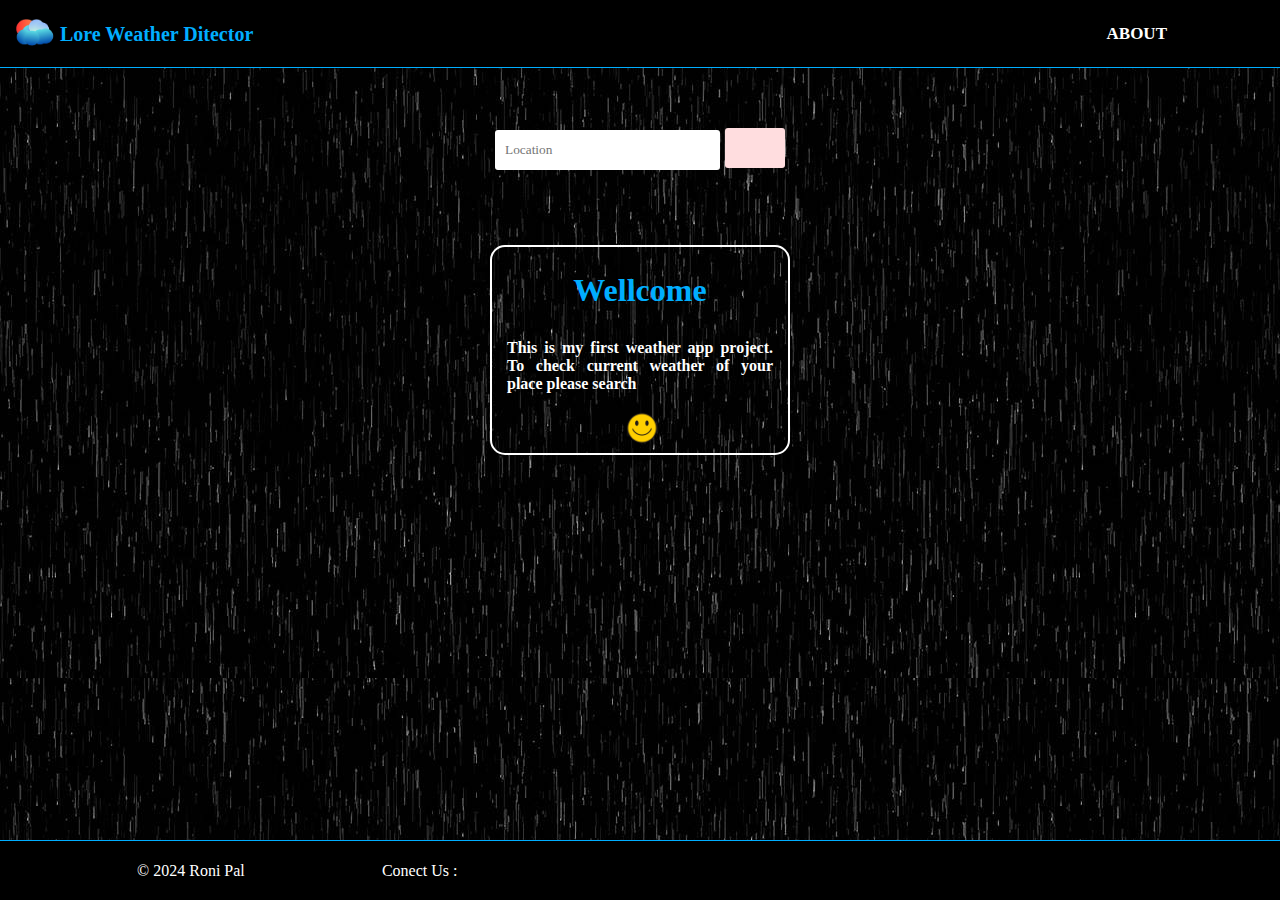
==== index.html @ 9ed1254b "Add files via upload" ====
<!DOCTYPE html>
<html lang="en">
<head>
    <meta charset="UTF-8">
    <meta name="viewport" content="width=device-width, initial-scale=1.0">
    <link rel="icon" href="cloud.png">
    <link rel="stylesheet" href="https://cdnjs.cloudflare.com/ajax/libs/font-awesome/6.4.2/css/all.min.css" integrity="sha512-z3gLpd7yknf1YoNbCzqRKc4qyor8gaKU1qmn+CShxbuBusANI9QpRohGBreCFkKxLhei6S9CQXFEbbKuqLg0DA==" crossorigin="anonymous" referrerpolicy="no-referrer" />
    <title>Lore Weather Ditector</title>
    <link rel="stylesheet" href="weather.css">
</head>
<body background="jpg.jpg">
    
<!--NAV-->
<nav>
    <label class="logo"><img src="cloud.png" alt=""><a href="#" id="logo">Lore Weather Ditector</a></label>
    <ul>
        <li><a href="about.html" target="_blank">About</a></li>
    </ul>
</nav>

<!--MAIN-->

<main>

    <div id="search">
        <input type="text" name="srh_loc" id="srh_loc" placeholder="Location">
        <abbr title="Searh"><button id="srh_btn"><i class="fa-solid fa-magnifying-glass-location fa-2xl" style="color: #0091ff;"></i></button></abbr>
    </div>

    <div id="intro">
        <div class="intro">
        <h1>Wellcome</h1>
        <p>This is my first weather app project. To check current weather of your place please search</p>
        &nbsp;&nbsp;&nbsp;&nbsp;&nbsp;&nbsp;&nbsp;&nbsp;&nbsp;&nbsp;&nbsp;&nbsp;&nbsp;&nbsp;&nbsp;&nbsp;&nbsp;&nbsp;&nbsp;&nbsp;&nbsp;&nbsp;&nbsp;&nbsp;&nbsp;<img src="smile.png">  <!--Sorry for this kind of silliness, but i am hoppless at that time-->
    </div>
    </div>

    <div id="weather">

    <div id="location" class="weather">
        <p><span id="loc"></span></p>
        <p><span id="reg"></span></p>
        <p><span id="coun"></span></p>
        <p><span id="dt"></span></p>
    </div>

    <div id="temp" class="weather">
        <p><span id="tem"></span></p>
        <p><span id="mtemp"></span></p>
        <p><span id="feel"></span></p>
        <p><span id="humy"></span></p>
    </div>

    <div id="others" class="weather">
        <p id="p_con"><img src="#"><span id="con"></span></p>
        <p><span id="cld"></span></p>
        <p><span id="uv"></span></p>
        <p><span id="ws"></span></p>
    </div>

    </div>


</main>



<!--Footer-->

<footer class="foot">
    <span id="copy"> &copy 2024 Roni Pal</span>
    <span id="connect">Conect Us :</span> 
    <a href= "mailto : roniofficial41@gmail.com" target="_blank"><abbr title="Email"><i class="fa-solid fa-envelope fa-xl"></i></abbr></a>

    <a href="https://linktr.ee/RoniPal" target="_blank"><abbr title="Portfolio"><i class="fa-solid fa-globe fa-xl"></i></abbr></a>


    <a href="https://www.linkedin.com/in/roni-pal-140410295/" target="_blank"><abbr title="LinkedIn"><i class="fa-brands fa-linkedin fa-xl"></i></abbr></a>


    <a href="https://github.com/RoniPal" target="_blank"><abbr title="GitHub"><i class="fa-brands fa-github fa-xl"></i></abbr></a>


    <a href="https://x.com/Roni_Pal_999" target="_blank"><abbr title="X"><i class="fa-brands fa-x-twitter fa-xl"></i></abbr></a>

</footer>
<script src="weather.js"></script>

</body>
</html>
---- weather.css ----
*{
    margin: 0;
    padding: 0;
    text-decoration: none;
    list-style: none;
    box-sizing: border-box;
    font-family: 'Sora';
}

body{
    min-height: 100vh;  /*  this property for 'footer' element */
    margin: 0;
    padding: 0;
    text-decoration: none;
    list-style: none;
    box-sizing: border-box;
    font-family: 'Sora';
    background-color: black;
}


/* ------------------- nav -----------------------------------------------*/


nav{
    background: black;
    height: 68px;
    width: 100%;
    position: fixed;
    border-bottom: 0.5px solid #00aeff;
}


label.logo{
    font-size: 20px;
    line-height: 68px;
    padding: 0 10px;
    font-weight: bold;
}

label.logo img{
    width: 50px;
    height: 50px;
    vertical-align: middle;
}

#logo{
    color: #00aeff;
}

#logo:hover{
    background: none;
}

nav ul{
    float: right;
    margin-right: 80px;
}

nav ul li{
    display: inline-block;
    line-height: 68px;
    margin: 0 20px;
}

nav ul li a{
    color : white;
    font-size: 17px;
    text-transform: uppercase;
    font-weight: bold;
    padding: 7px 13px;
    border-radius: 5px;
}

a:hover{
    color: white;
    transition: 0.5s;
    background: rgb(0, 0, 255);
}



@media(max-width: 600px){
    label.logo{
        font-size: 15px;
    }

    label.logo img{
        width: 30px;
        height: 30px;
    }

    nav ul{
    margin-right: 0px;
    }
    
    nav ul li a{
        font-size: 12px;
    }
}

/*-------------------------- footer ---------------------------*/
.foot{
    background-color: black;
    position: sticky;          /* always in bottom footer property */
    top: 100%;                 /* always in bottom footer property */
    height: 60px;
    width: 100%;
    display: flex;
    align-items: center;
    justify-content: space-evenly;
    border-top: 0.5px solid #00aeff;
}

.foot span{
    color: white;
}

.foot a{
    color: white;
}

.foot a:hover{
    color: rgb(0, 0, 255);
    background: none;
    transition: 0.2s;
}

/*-------------------- footer responsive ------------------------------*/
@media(max-width: 495px){

    #connect{
        display: none;
    }

    #copy{
        font-size: 10px;
    }
}


/*---------------------------MAiN-----------------------*/
main{
    padding-top: 100px;
}

/*search box & search btn*/
#search{
    background-color: transparent;
    width: 100%;
    height: 100px;
    display: flex;
    justify-content: center;
    align-items: center;
}

#srh_loc{
    height: 40px;
    width: 225px;
    border-radius: 3px;
    border: none;
    padding-left: 10px;
    background-color: white;
}

#srh_btn{
    height: 40px;
    width: 60px;
    margin-left: 5px;
    border: none;
    border-radius: 3px;
    background-color: #ffdddf;
    transition: all ease 0.2s;
}

#srh_btn:hover{
    cursor: pointer;
    background-color: 	#ffbdc2;
}

#srh_btn:active{
    scale: 0.9;
}

/*weather details div*/

#weather{
    background-color: transparent;
    display: flex;
    align-items: center;
    justify-content: space-evenly;
    flex-wrap: wrap;
    margin-top: 50px;
}

.weather{
    width: 250px;
    height: 250px;
    border-radius: 15px;
    border: 3px solid white;
    padding: 10px 0 10px 0;
    color: white;
    display: flex;
    align-items: center;
    flex-wrap: wrap;
    margin: 0;
}

.weather p{
    width: 100%;
    text-align: center;
}

.weather p span{
    font-weight: 900;
}

#tem{
    font-size: 35px;
}
#p_con{
    display: flex;
    align-items: center;
    justify-content: center;
}

#others p img{
    height: 50px;
    width: 50px;
    line-height: 50%;
}

@media(max-width: 800px){
    .weather{
        margin: 30px;
    }
}

/*----------intro------*/
#intro{
    color: white;
    height: 300px;
    width: 100%;
    display: flex;
    align-items: center;
    justify-content: center;
    flex-wrap: wrap;
}

.intro{
    height: 70%;
    width: 300px;
    border-radius: 15px;
    border: 2px solid white;
    padding: 15px;
}

.intro h1{
    margin: 10px 0 30px 0;
    text-align: center;
    color: #00aeff;
    font-weight: 700;
}

.intro p{
    text-align: justify;
    font-weight: 700;
}

.intro img{
    height: 70px;
    width: 70px;
}
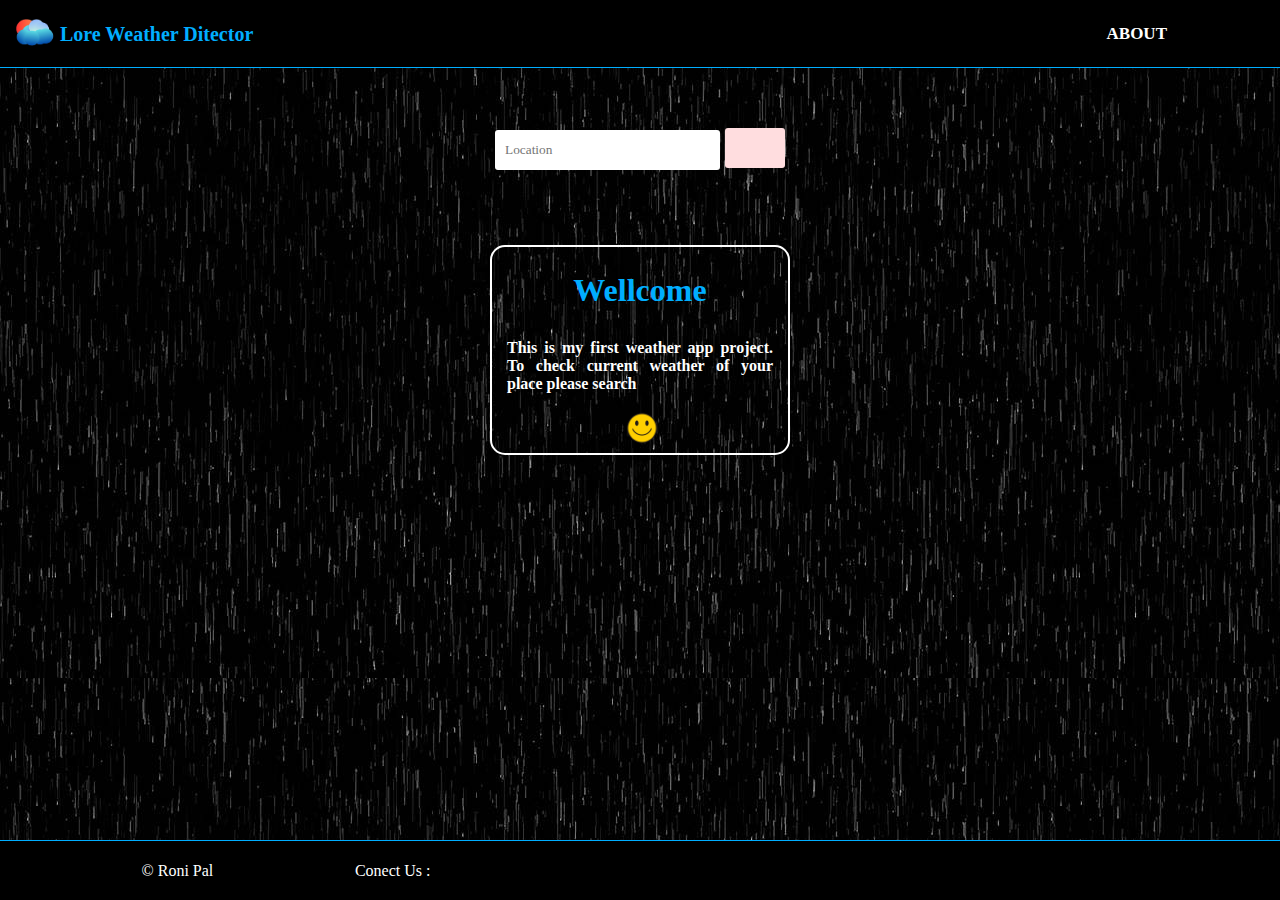
==== commit 92b4903f: "Update index.html" ====
--- a/index.html
+++ b/index.html
@@ -68,7 +68,7 @@
 <!--Footer-->
 
 <footer class="foot">
-    <span id="copy"> &copy 2024 Roni Pal</span>
+    <span id="copy"> &copy <span id="copyyear"></span> Roni Pal</span>
     <span id="connect">Conect Us :</span> 
     <a href= "mailto : roniofficial41@gmail.com" target="_blank"><abbr title="Email"><i class="fa-solid fa-envelope fa-xl"></i></abbr></a>
 
@@ -87,4 +87,4 @@
 <script src="weather.js"></script>
 
 </body>
-</html>+</html>
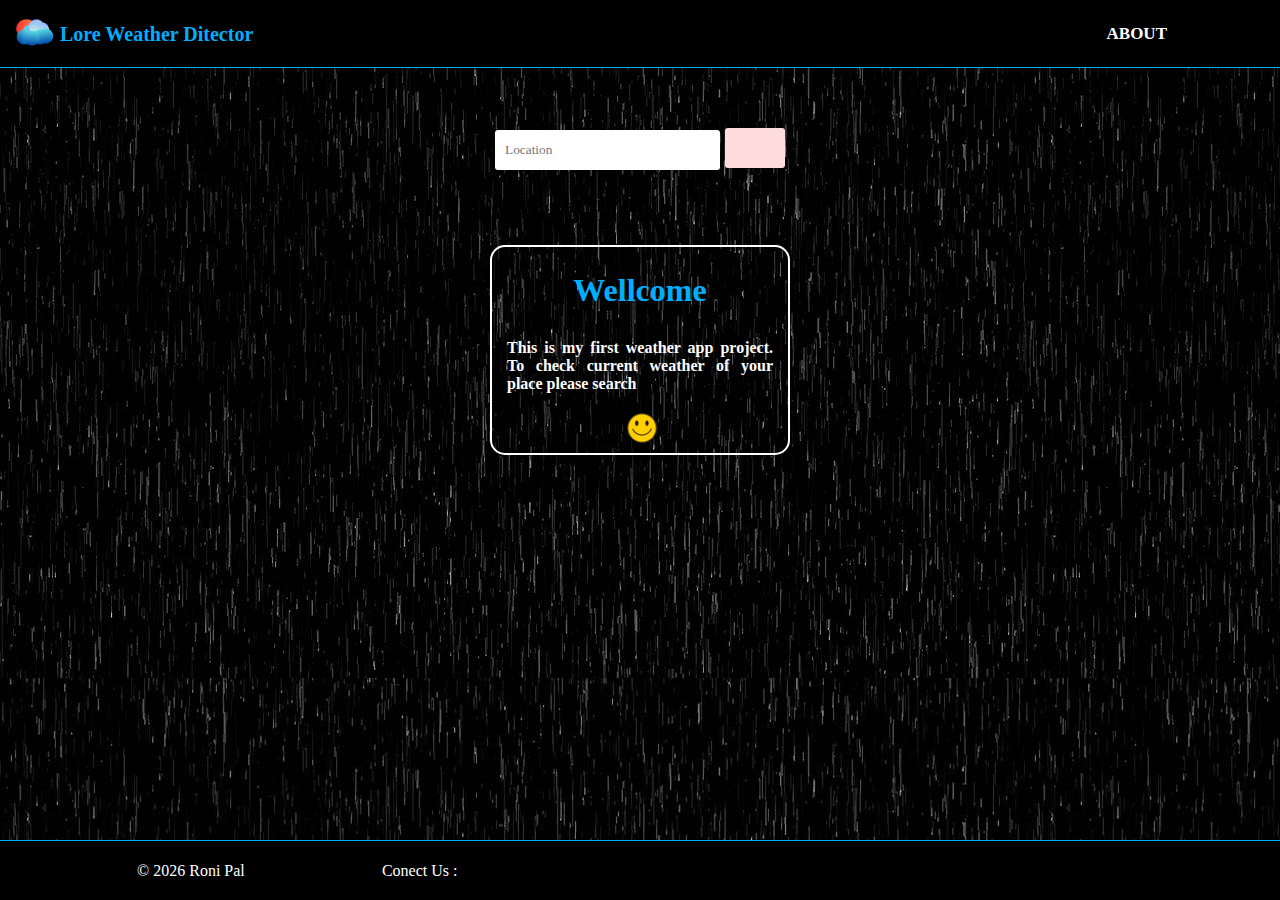
==== commit 8ee2074e: "Update index.html" ====
--- a/index.html
+++ b/index.html
@@ -12,7 +12,7 @@
     
 <!--NAV-->
 <nav>
-    <label class="logo"><img src="cloud.png" alt=""><a href="#" id="logo">Lore Weather Ditector</a></label>
+    <label class="logo"><img src="cloud.png" alt=""><a href="https://loreweatherditector.netlify.app/" id="logo">Lore Weather Ditector</a></label>
     <ul>
         <li><a href="about.html" target="_blank">About</a></li>
     </ul>
@@ -68,7 +68,7 @@
 <!--Footer-->
 
 <footer class="foot">
-    <span id="copy"> &copy <span id="copyyear"></span> Roni Pal</span>
+    <span id="copy"> &copy <span id="copyYear"></span> Roni Pal</span>
     <span id="connect">Conect Us :</span> 
     <a href= "mailto : roniofficial41@gmail.com" target="_blank"><abbr title="Email"><i class="fa-solid fa-envelope fa-xl"></i></abbr></a>
 
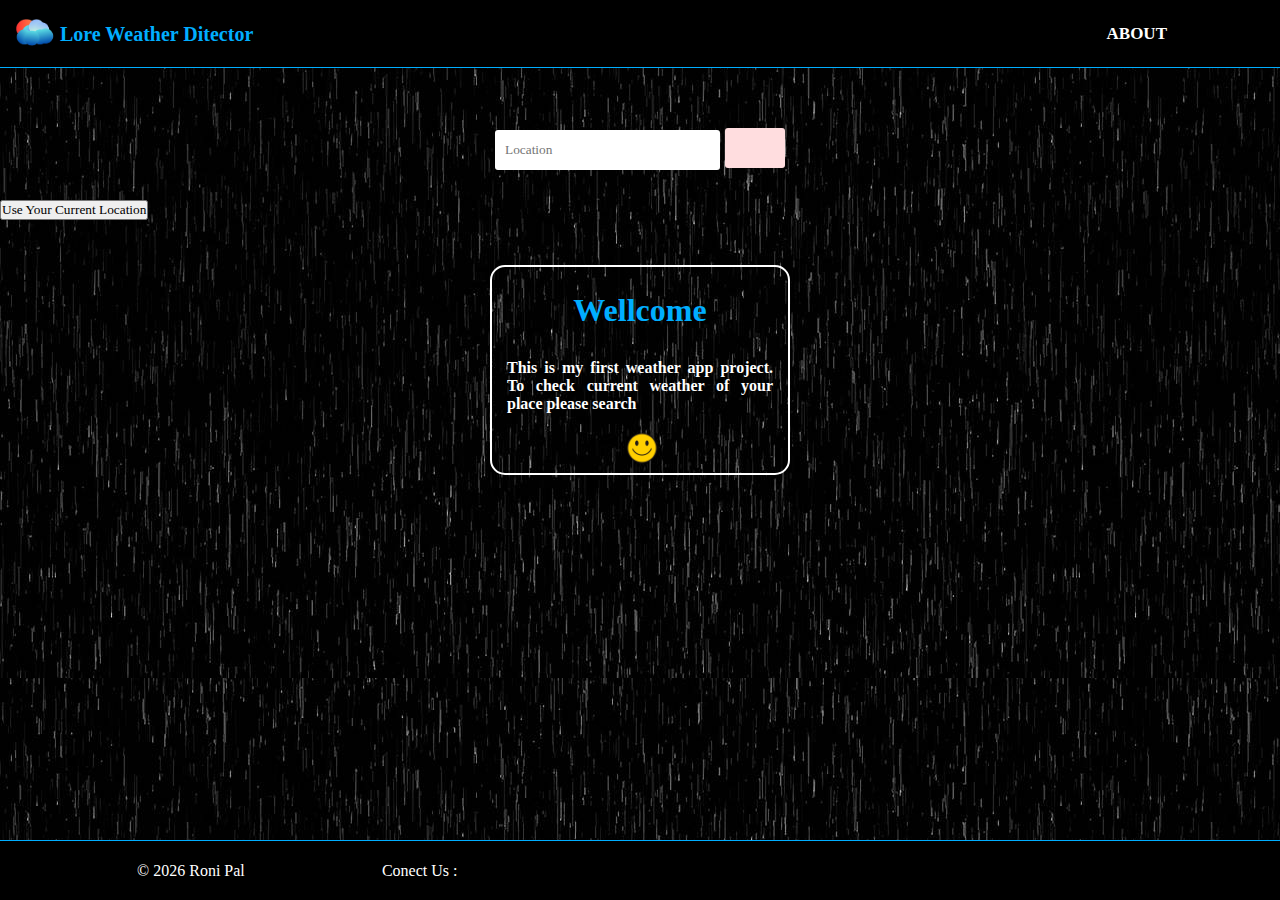
==== commit 93c9085f: "Update index.html" ====
--- a/index.html
+++ b/index.html
@@ -12,7 +12,7 @@
     
 <!--NAV-->
 <nav>
-    <label class="logo"><img src="cloud.png" alt=""><a href="https://loreweatherditector.netlify.app/" id="logo">Lore Weather Ditector</a></label>
+    <label class="logo"><img src="cloud.png" alt=""><a href="https://loreweatherditector.netlify.app" target="_blank" id="logo">Lore Weather Ditector</a></label>
     <ul>
         <li><a href="about.html" target="_blank">About</a></li>
     </ul>
@@ -27,6 +27,10 @@
         <abbr title="Searh"><button id="srh_btn"><i class="fa-solid fa-magnifying-glass-location fa-2xl" style="color: #0091ff;"></i></button></abbr>
     </div>
 
+  <div id="locationBTN">
+        <button id="currentLocationBtn">Use Your Current Location</button>
+    </div>
+    
     <div id="intro">
         <div class="intro">
         <h1>Wellcome</h1>
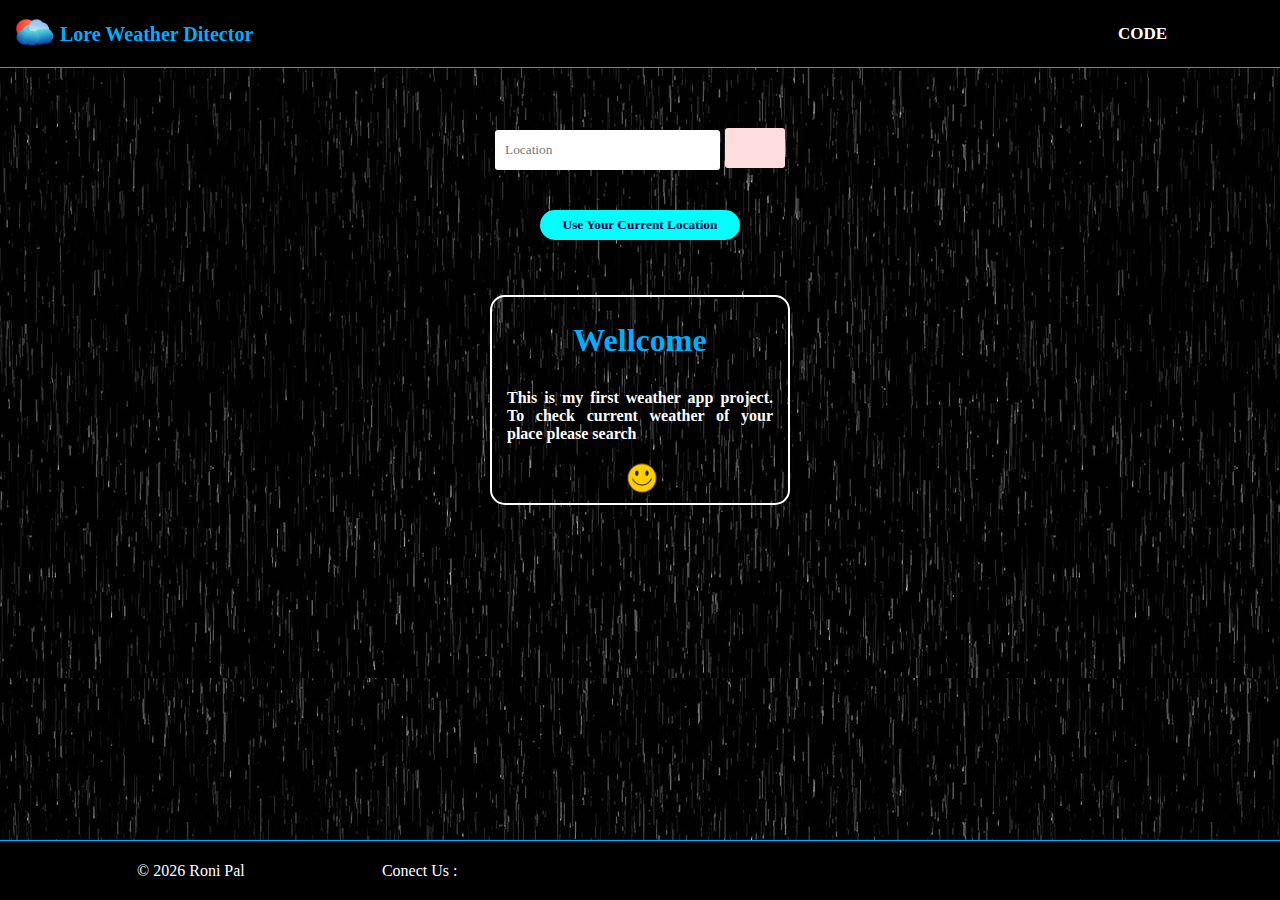
==== commit 9e97db2f: "CODE link add" ====
--- a/index.html
+++ b/index.html
@@ -14,7 +14,7 @@
 <nav>
     <label class="logo"><img src="cloud.png" alt=""><a href="https://loreweatherditector.netlify.app" target="_blank" id="logo">Lore Weather Ditector</a></label>
     <ul>
-        <li><a href="about.html" target="_blank">About</a></li>
+        <li><a href="https://github.com/RoniPal/Lore-weather-ditector" target="_blank">CODE</a></li>
     </ul>
 </nav>
 
--- a/weather.css
+++ b/weather.css
@@ -270,4 +270,35 @@
 .intro img{
     height: 70px;
     width: 70px;
-}+}
+
+
+/*location btn------------------*/
+#locationBTN{
+    background-color: transparent;
+    width: 100%;
+    height: 50px;
+    display: flex;
+    justify-content: center;
+    align-items: center;
+}
+
+#currentLocationBtn{
+    width: 200px;
+    height: 30px;
+    border: none;
+    border-radius: 15px;
+    transition: all ease 0.2s;
+    background-color: aqua;
+    font-weight: 800;
+    color: rgb(0, 0, 71);
+}
+
+#currentLocationBtn:hover{
+    cursor: pointer;
+    background-color: #00aeff;
+}
+
+#currentLocationBtn:active{
+    scale: 0.9;
+}
